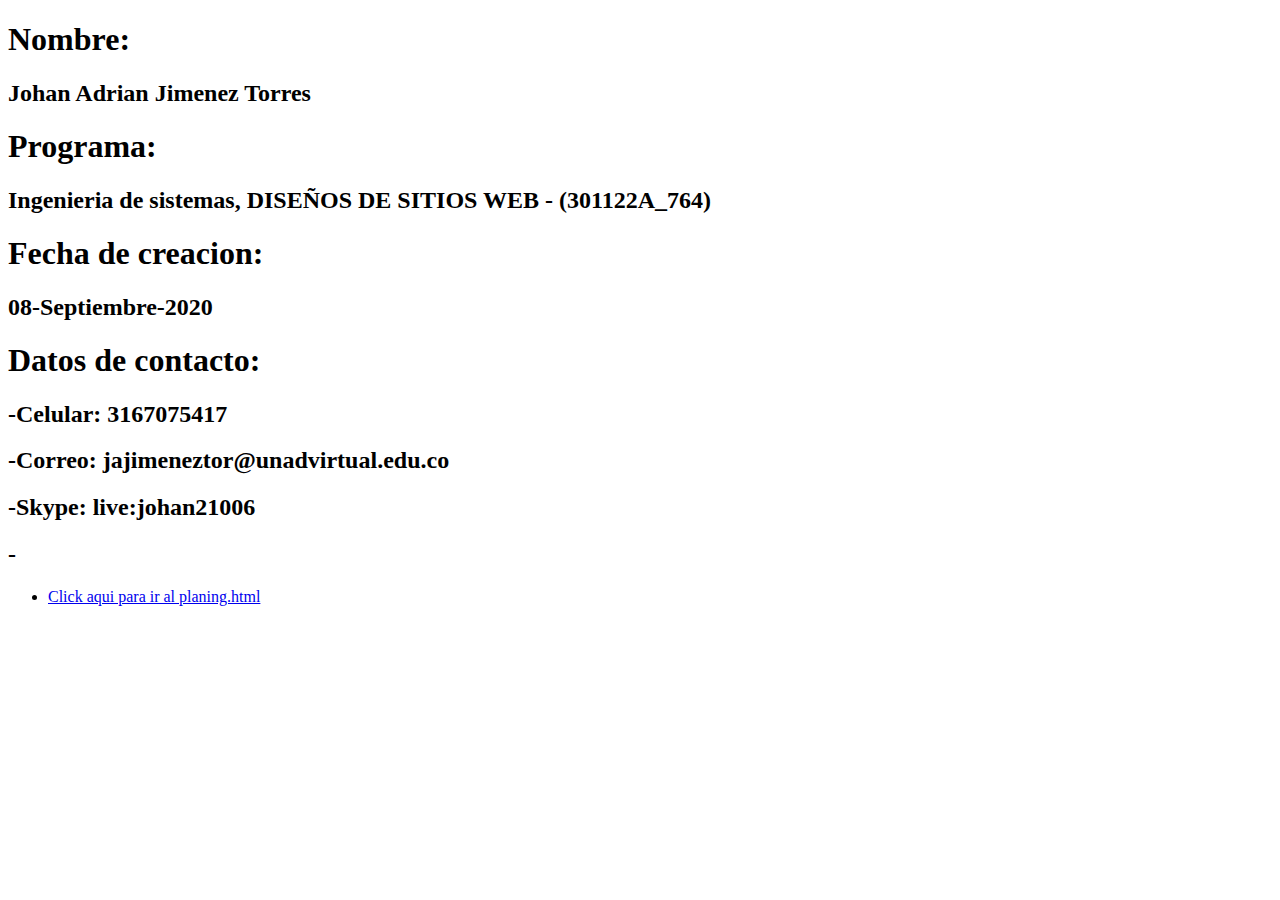
==== index.html @ 2100b7f0 "v1" ====
<!DOCTYPE html>
<html lang="en" dir="ltr">
  <head>
    <meta charset="utf-8">
    <title></title>
  </head>
  <body>
    <h1>Nombre: </h1>
    <h2>Johan Adrian Jimenez Torres</h2>
    <h1>Programa: </h1>
    <h2>Ingenieria de sistemas, DISEÑOS DE SITIOS WEB - (301122A_764)</h2>
    <h1>Fecha de creacion: </h1>
    <h2>08-Septiembre-2020</h2>
    <h1>Datos de contacto:</h1>
    <h2>-Celular: 3167075417</h2>
    <h2>-Correo: jajimeneztor@unadvirtual.edu.co</h2>
    <h2>-Skype: live:johan21006</h2>
    <h2>-</h2>
    <nav>
      <ul class="menu">
        <li><a href="planing.html"> Click aqui para ir al planing.html</li></a>
      </ul>
    </nav>
  </body>
</html>
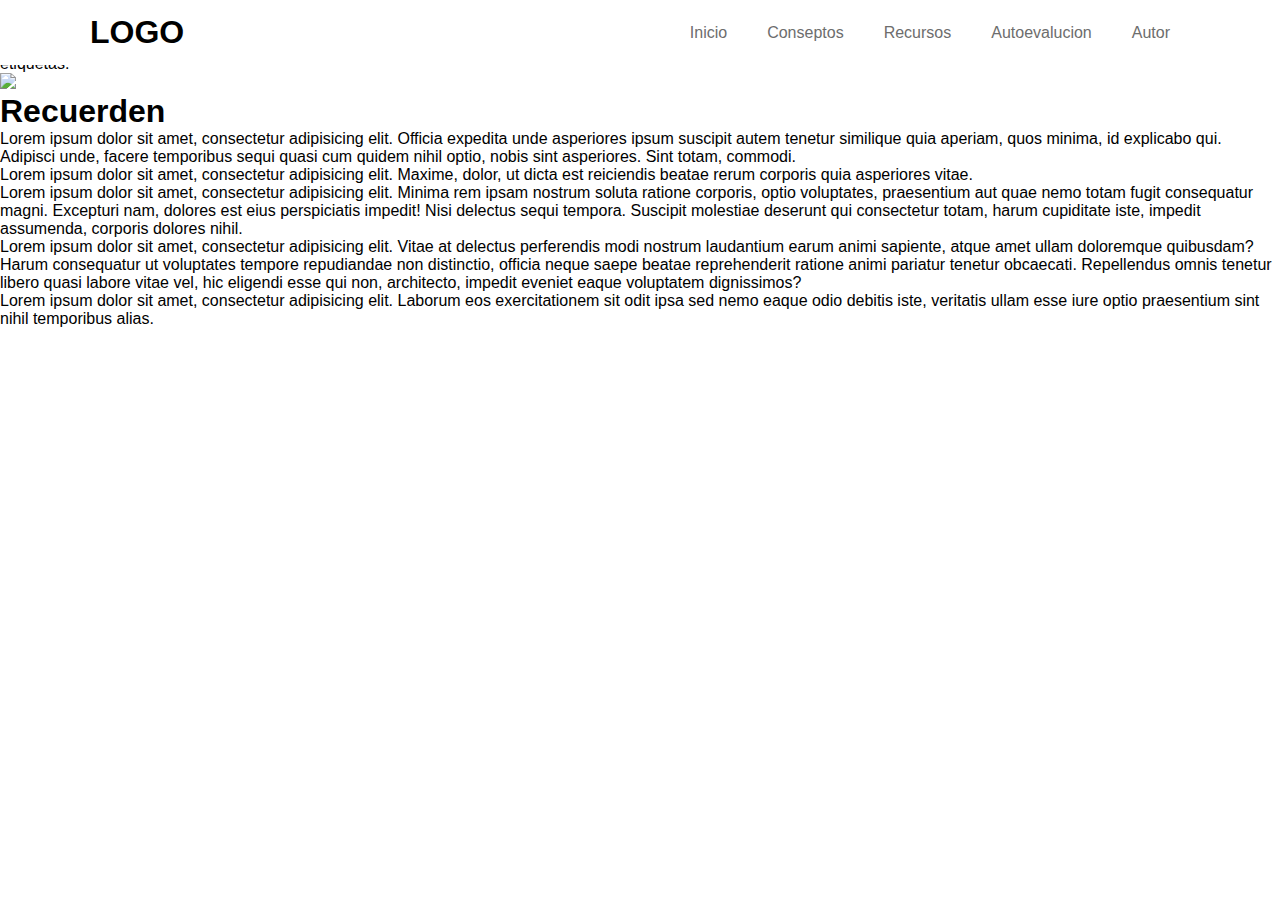
==== commit 133ee4a7: "V.1.15" ====
--- a/index.html
+++ b/index.html
@@ -1,25 +1,87 @@
 <!DOCTYPE html>
-<html lang="en" dir="ltr">
-  <head>
-    <meta charset="utf-8">
-    <title></title>
-  </head>
-  <body>
-    <h1>Nombre: </h1>
-    <h2>Johan Adrian Jimenez Torres</h2>
-    <h1>Programa: </h1>
-    <h2>Ingenieria de sistemas, DISEÑOS DE SITIOS WEB - (301122A_764)</h2>
-    <h1>Fecha de creacion: </h1>
-    <h2>08-Septiembre-2020</h2>
-    <h1>Datos de contacto:</h1>
-    <h2>-Celular: 3167075417</h2>
-    <h2>-Correo: jajimeneztor@unadvirtual.edu.co</h2>
-    <h2>-Skype: live:johan21006</h2>
-    <h2>-</h2>
-    <nav>
-      <ul class="menu">
-        <li><a href="planing.html"> Click aqui para ir al planing.html</li></a>
-      </ul>
-    </nav>
-  </body>
+<html lang="es">
+<head>
+	<meta charset="UTF-8">
+  <meta name="viewport" content="width=device-width, initial-scale=1.0">
+  <link rel="stylesheet" href="css/stylemenu.css">
+	<title>Menù Lateral con Css</title>
+</head>
+<body>
+   <header class="header">
+       <div class="container">
+           <div class="logo">
+               <h1>LOGO</h1>
+           </div>
+           <nav class="menu">
+               <ul>
+                   <li><a href="menu.html">Inicio</a></li>
+                   <li><a href="#">Conseptos<i class="icon-abajo2"></i></a>
+                   <ul class="submenu">
+                       <li><a href="#">
+                           Generalidades HTML
+                       </a></li>
+                       <li><a href="#">
+                           Etiquetas principales HTML
+                       </a></li>
+                   </ul>
+                   </li>
+                   <li><a href="#">Recursos<i class="icon-abajo2"></i></a>
+										 <ul class="submenu">
+	                       <li><a href="#">
+	                           Videos introductorios HTML
+	                       </a></li>
+	                       <li><a href="#">
+	                           Principales editores
+	                       </a></li>
+	                   </ul>
+									 </li>
+
+                   <li><a href="#">Autoevalucion<i class="icon-abajo2"></i></a>
+                   <ul class="submenu">
+                       <li><a href="#">
+                           Juego
+                       </a></li>
+                       <li><a href="#">
+                           Juego
+                       </a></li>
+											 <li><a href="#">
+                           Evalucion sitio
+                       </a></li>
+                   </ul>
+                   </li>
+									 <li><a href="#">Autor<i class="icon-abajo2"></i></a>
+									 <ul class="submenu">
+									 		<li><a href="#">
+									 				Contacto
+									 		</a></li>
+									 </ul>
+									 </li>
+               </ul>
+           </nav>
+       </div>
+   </header>
+<!-- Portada   ------->
+		<div class="content-all">
+			<article>
+                <h1> Bienvenidos Internautas </h1>
+
+                <p class="parrafo1">Dentrro de esta pagina web te explicamos qué es el lenguaje HTML, su funcionalidad y el uso tan variado de este lenguaje. Además, cómo se compone y las sus principales etiquetas.
+								</p>
+
+                <img src="img/image2.jpg">
+
+								<h1> Recuerden </h1>
+
+                <p class="parrafo2">Lorem ipsum dolor sit amet, consectetur adipisicing elit. Officia expedita unde asperiores ipsum suscipit autem tenetur similique quia aperiam, quos minima, id explicabo qui. Adipisci unde, facere temporibus sequi quasi cum quidem nihil optio, nobis sint asperiores. Sint totam, commodi.</p>
+
+                <p class="parrafo2">Lorem ipsum dolor sit amet, consectetur adipisicing elit. Maxime, dolor, ut dicta est reiciendis beatae rerum corporis quia asperiores vitae.</p>
+
+                <p class="parrafo2">Lorem ipsum dolor sit amet, consectetur adipisicing elit. Minima rem ipsam nostrum soluta ratione corporis, optio voluptates, praesentium aut quae nemo totam fugit consequatur magni. Excepturi nam, dolores est eius perspiciatis impedit! Nisi delectus sequi tempora. Suscipit molestiae deserunt qui consectetur totam, harum cupiditate iste, impedit assumenda, corporis dolores nihil.</p>
+
+                <p class="parrafo2">Lorem ipsum dolor sit amet, consectetur adipisicing elit. Vitae at delectus perferendis modi nostrum laudantium earum animi sapiente, atque amet ullam doloremque quibusdam? Harum consequatur ut voluptates tempore repudiandae non distinctio, officia neque saepe beatae reprehenderit ratione animi pariatur tenetur obcaecati. Repellendus omnis tenetur libero quasi labore vitae vel, hic eligendi esse qui non, architecto, impedit eveniet eaque voluptatem dignissimos?</p>
+
+                <p class="parrafo2">Lorem ipsum dolor sit amet, consectetur adipisicing elit. Laborum eos exercitationem sit odit ipsa sed nemo eaque odio debitis iste, veritatis ullam esse iure optio praesentium sint nihil temporibus alias.</p>
+       </article>
+		</div>
+</body>
 </html>
--- a/css/stylemenu.css
+++ b/css/stylemenu.css
@@ -0,0 +1,57 @@
+*{
+    margin: 0;
+    padding: 0;
+    box-sizing: border-box;
+    font-family: sans-serif;
+}
+.header{
+    width: 100%;
+    height: 65px;
+    background: #fff;
+    position: fixed;
+}
+.container{
+    max-width: 1100px;
+    margin: auto;
+}
+.logo{
+    float: left;
+    line-height: 65px;
+}
+.menu{
+    float: right;
+    line-height: 65px;
+}
+.menu ul{
+    display: flex;
+    list-style: none;
+}
+.menu a{
+    display: block;
+    padding: 0px 20px;
+    text-decoration: none;
+    color: #6d6d6d;
+    transition: all 500ms ease;
+}
+.menu a:hover{
+    background: #cc673b;
+    color: #fff;
+}
+.menu .submenu{
+    background: #fff;
+    box-shadow: 3px 10px 10px rgba(0,0,0,0.2);
+    display: none;
+}
+.menu .submenu li a{
+    line-height: 50px;
+}
+.menu ul li a:hover + ul, .menu .submenu:hover{
+    display: block;
+}
+/*estilos para la portada*/
+.portada{
+    width: 100%;
+    height: 520px;
+    background-size: 100vw 100vh;
+    background-repeat: no-repeat;
+}
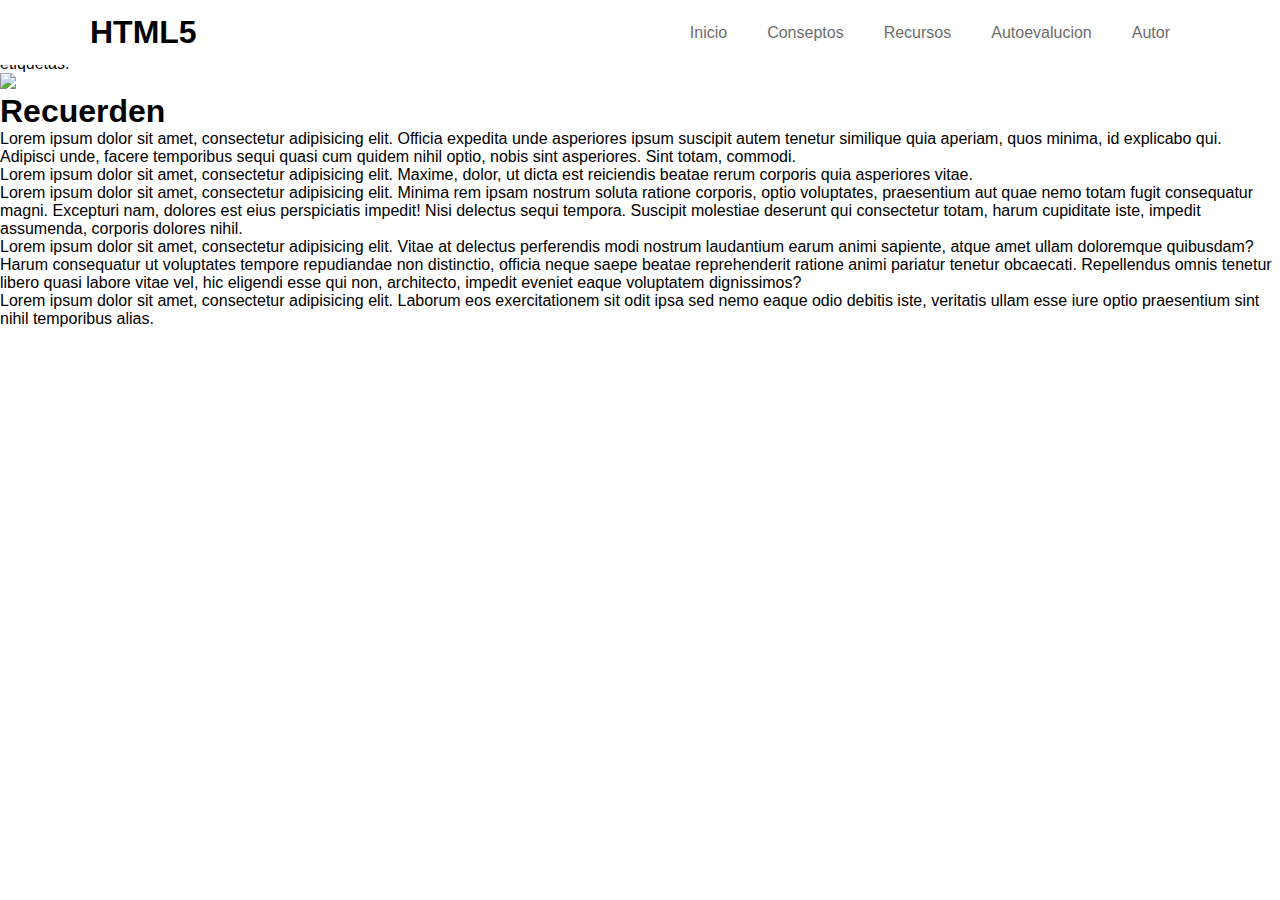
==== commit 01322a8a: "V.1.15.5" ====
--- a/index.html
+++ b/index.html
@@ -4,33 +4,34 @@
 	<meta charset="UTF-8">
   <meta name="viewport" content="width=device-width, initial-scale=1.0">
   <link rel="stylesheet" href="css/stylemenu.css">
-	<title>Menù Lateral con Css</title>
+	<title>Menù principal</title>
 </head>
 <body>
    <header class="header">
        <div class="container">
            <div class="logo">
-               <h1>LOGO</h1>
+               <h1>HTML5</h1>
            </div>
            <nav class="menu">
                <ul>
-                   <li><a href="menu.html">Inicio</a></li>
+                   <li><a href="index.html">Inicio</a></li>
                    <li><a href="#">Conseptos<i class="icon-abajo2"></i></a>
                    <ul class="submenu">
-                       <li><a href="#">
+                       <li><a href="conseptos.html">
                            Generalidades HTML
                        </a></li>
-                       <li><a href="#">
+                       <li><a href="conseptos2.html">
                            Etiquetas principales HTML
                        </a></li>
                    </ul>
                    </li>
+
                    <li><a href="#">Recursos<i class="icon-abajo2"></i></a>
 										 <ul class="submenu">
-	                       <li><a href="#">
+	                       <li><a href="recurso1.html">
 	                           Videos introductorios HTML
 	                       </a></li>
-	                       <li><a href="#">
+	                       <li><a href="recurso2.html">
 	                           Principales editores
 	                       </a></li>
 	                   </ul>
@@ -38,18 +39,18 @@
 
                    <li><a href="#">Autoevalucion<i class="icon-abajo2"></i></a>
                    <ul class="submenu">
-                       <li><a href="#">
-                           Juego
+                       <li><a href="juego1.html">
+                           Juego 1 Generalidades
                        </a></li>
-                       <li><a href="#">
-                           Juego
+                       <li><a href="juego2.html">
+                           Juego 2 Etiqueas
                        </a></li>
-											 <li><a href="#">
-                           Evalucion sitio
+											 <li><a href="evaluacion.html">
+                           Evaluacion sitio
                        </a></li>
                    </ul>
                    </li>
-									 <li><a href="#">Autor<i class="icon-abajo2"></i></a>
+									 <li><a href="autor.html">Autor<i class="icon-abajo2"></i></a>
 									 <ul class="submenu">
 									 		<li><a href="#">
 									 				Contacto
